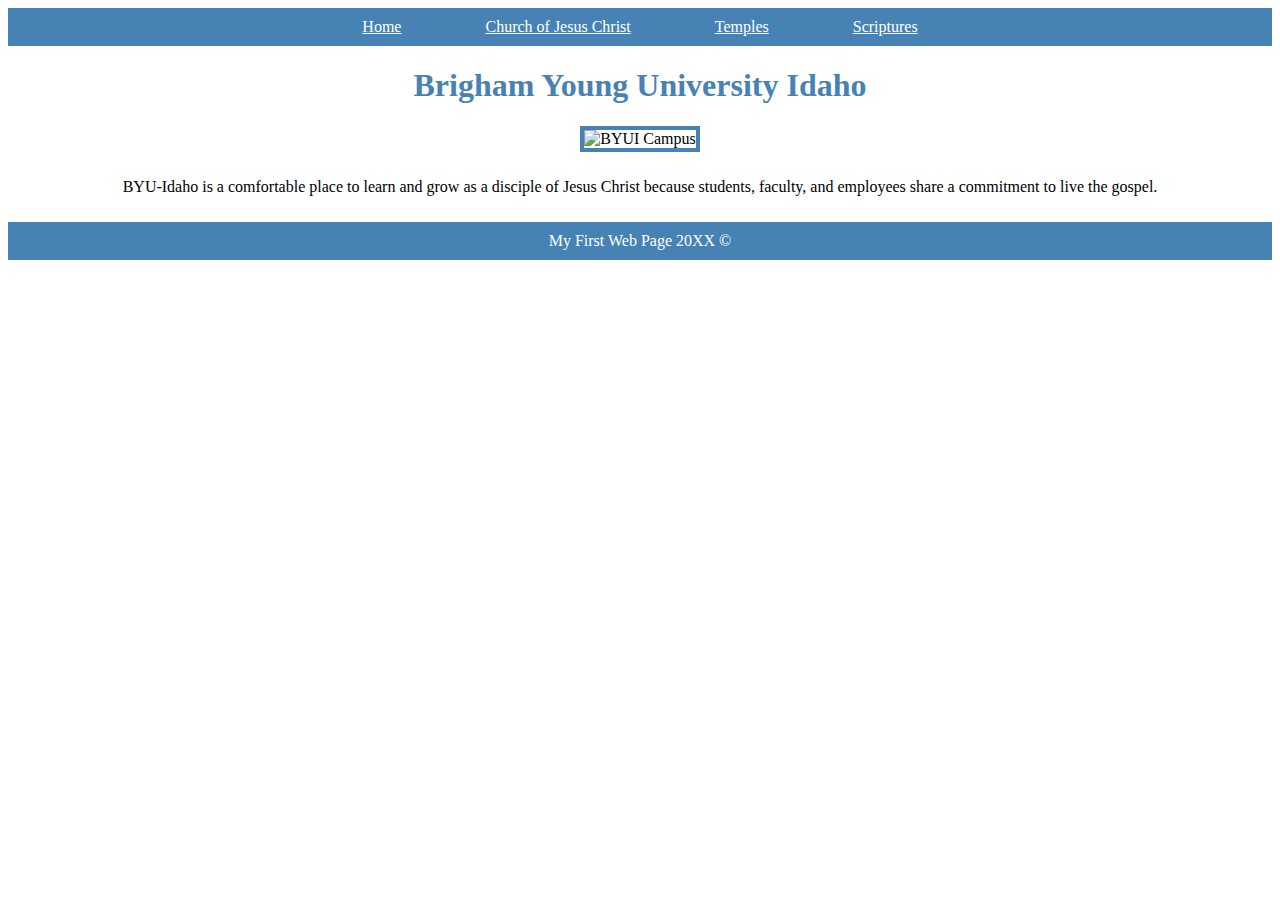
==== aboutme/index.html @ 23b029f4 "Added Home page for wdd130" ====
<!DOCTYPE html>
<html>
  <head>
    <title>BYUI</title>
    <link rel="stylesheet" href="styles/styles.css" />
  </head>
  <body>
    <header>
      <nav>
        <a href="byui.html">Home</a>
        <a href="https://www.churchofjesuschrist.org">Church of Jesus Christ</a>
        <a href="https://www.churchofjesuschrist.org/temples">Temples</a>
        <a href="https://www.churchofjesuschrist.org/study/scriptures">Scriptures</a>
      </nav>
    </header>
    <main>
      <h1>Brigham Young University Idaho</h1>
      <img src="https://www.byui.edu/images/service-sites/map-banner.jpg" alt="BYUI Campus" />
      <p>
        BYU-Idaho is a comfortable place to learn and grow as a disciple of
        Jesus Christ because students, faculty, and employees share a commitment
        to live the gospel.
      </p>
    </main>
    <footer>
      <p>My First Web Page 20XX &copy</p>
    </footer>
  </body>
</html>
---- aboutme/styles/styles.css ----
body {
    text-align: center;
  }
  nav {
    background-color: steelblue;
    padding: 10px;
  }
  a {
    color: white;
    margin: 40px;
  }
  h1 {
    color: steelblue;
  }
  img {
    width: 800px;
    border: 4px solid steelblue;
  }
  p {
    padding: 10px;
  }
  footer {
    background-color: steelblue;
    color: white;
  }
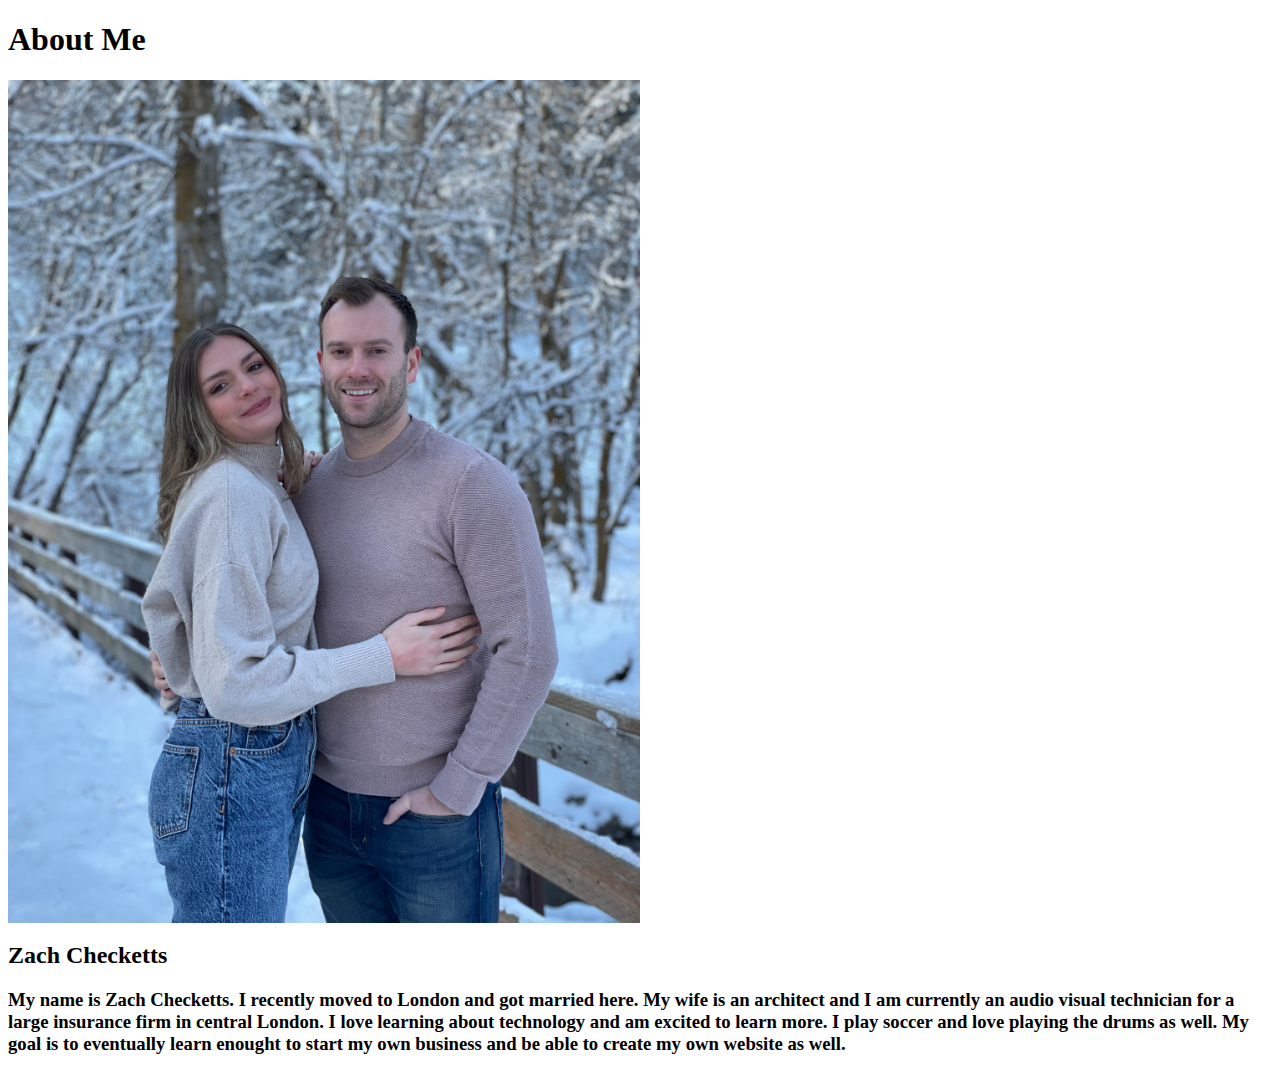
==== commit 4b3774f7: "Finishing touches and about me page" ====
--- a/aboutme/index.html
+++ b/aboutme/index.html
@@ -1,29 +1,24 @@
 <!DOCTYPE html>
-<html>
-  <head>
-    <title>BYUI</title>
-    <link rel="stylesheet" href="styles/styles.css" />
-  </head>
-  <body>
-    <header>
-      <nav>
-        <a href="byui.html">Home</a>
-        <a href="https://www.churchofjesuschrist.org">Church of Jesus Christ</a>
-        <a href="https://www.churchofjesuschrist.org/temples">Temples</a>
-        <a href="https://www.churchofjesuschrist.org/study/scriptures">Scriptures</a>
-      </nav>
-    </header>
-    <main>
-      <h1>Brigham Young University Idaho</h1>
-      <img src="https://www.byui.edu/images/service-sites/map-banner.jpg" alt="BYUI Campus" />
-      <p>
-        BYU-Idaho is a comfortable place to learn and grow as a disciple of
-        Jesus Christ because students, faculty, and employees share a commitment
-        to live the gospel.
-      </p>
-    </main>
-    <footer>
-      <p>My First Web Page 20XX &copy</p>
-    </footer>
-  </body>
+<html lang="en">
+<head>
+  <meta charset="UTF-8">
+  <meta http-equiv="X-UA-Compatible" content="IE=edge">
+  <meta name="viewport" content="width=device-width, initial-scale=1.0">
+  <title>All About Me</title>
+  <link rel="stylesheet" href="styles/styles.css">
+</head>
+<body>
+  <h1>About Me</h1>
+  <div class="container">
+    <img src="styles/images/IMG_0187.jpeg" alt="Me" class="image">
+    <div class="overlay">
+      <div class="text">This was taken during our engagement
+      </div>
+    </div>
+  </div>
+  
+  <h2>Zach Checketts</h2>
+  <h3>My name is Zach Checketts. I recently moved to London and got married here. My wife is an architect and I am currently an audio visual technician for a large insurance firm in central London. I love learning about technology and am excited to learn more. I play soccer and love playing the drums as well. My goal is to eventually learn enought to start my own business and be able to create my own website as well.</h3>
+  
+</body>
 </html>--- a/aboutme/styles/styles.css
+++ b/aboutme/styles/styles.css
@@ -1,25 +1,40 @@
-body {
-    text-align: center;
-  }
-  nav {
-    background-color: steelblue;
-    padding: 10px;
-  }
-  a {
-    color: white;
-    margin: 40px;
-  }
-  h1 {
-    color: steelblue;
-  }
-  img {
-    width: 800px;
-    border: 4px solid steelblue;
-  }
-  p {
-    padding: 10px;
-  }
-  footer {
-    background-color: steelblue;
-    color: white;
-  }+.container {
+  position: relative;
+  width: 50%;
+  
+}
+
+.image {
+  display: block;
+  width: 100%;
+  height: auto;
+}
+.overlay {
+  position: absolute;
+  bottom: 0;
+  left: 0;
+  right: 0;
+  background-color: rgb(0, 76, 0);
+  overflow: hidden;
+  width: 100%;
+  height: 0;
+  transition: .5s ease;
+  overflow-wrap: break-word;
+  opacity: 75%;
+}
+
+.container:hover .overlay {
+  height: 33%;
+}
+
+.text {
+  white-space: nowrap; 
+  color: white;
+  font-size: 30px;
+  position: absolute;
+  overflow: hidden;
+  top: 50%;
+  left: 50%;
+  transform: translate(-50%, -50%);
+  -ms-transform: translate(-50%, -50%);
+}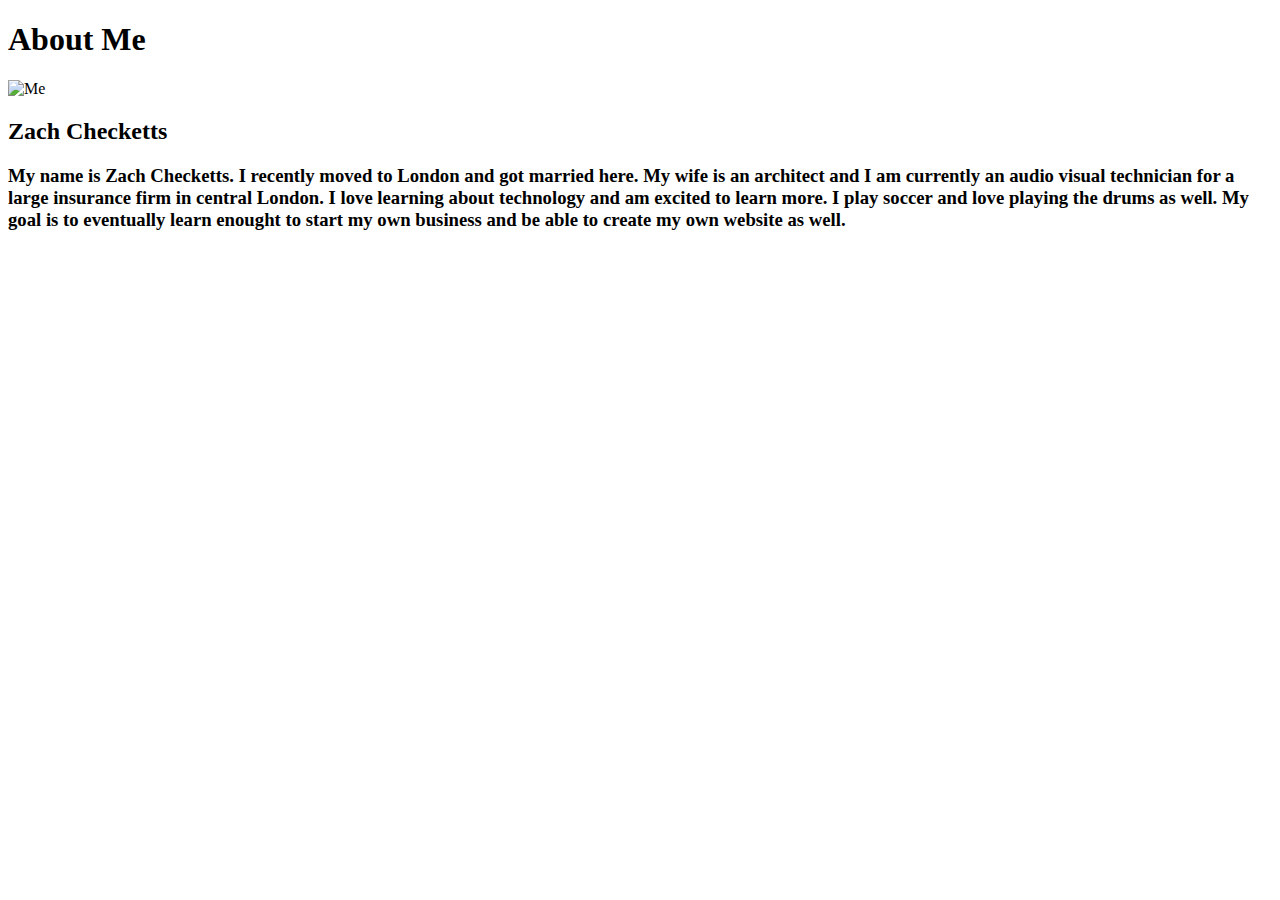
==== commit 311d2688: "Final fixes and Contact form" ====
--- a/aboutme/index.html
+++ b/aboutme/index.html
@@ -12,7 +12,7 @@
   <div class="container">
     <img src="styles/images/IMG_0187.jpeg" alt="Me" class="image">
     <div class="overlay">
-      <div class="text">This was taken during our engagement
+      <div class="text">This was taken during our engagement. In January of 2022 it was about 10 degrees outside and we were unable to wear coats for the pictures. I dont understand why the crap this stupid thing doesnt make sense. but i am learning and thats what apparently is important in this life.
       </div>
     </div>
   </div>
--- a/aboutme/styles/styles.css
+++ b/aboutme/styles/styles.css
@@ -18,23 +18,29 @@
   overflow: hidden;
   width: 100%;
   height: 0;
-  transition: .5s ease;
-  overflow-wrap: break-word;
+  transition: .7s ease;
+  overflow-wrap: normal;
   opacity: 75%;
+  
 }
 
 .container:hover .overlay {
   height: 33%;
+  
 }
 
 .text {
-  white-space: nowrap; 
-  color: white;
-  font-size: 30px;
+  white-space: normal; 
+  color: black;
+  font-size: 25px;
   position: absolute;
-  overflow: hidden;
+  overflow: visible;
   top: 50%;
   left: 50%;
-  transform: translate(-50%, -50%);
-  -ms-transform: translate(-50%, -50%);
-}+  transform: translate(-50%, -25%);
+  -ms-transform: translate(-25%, -25%);
+  z-index: 1;
+  overflow-wrap: normal
+  33;
+}
+
